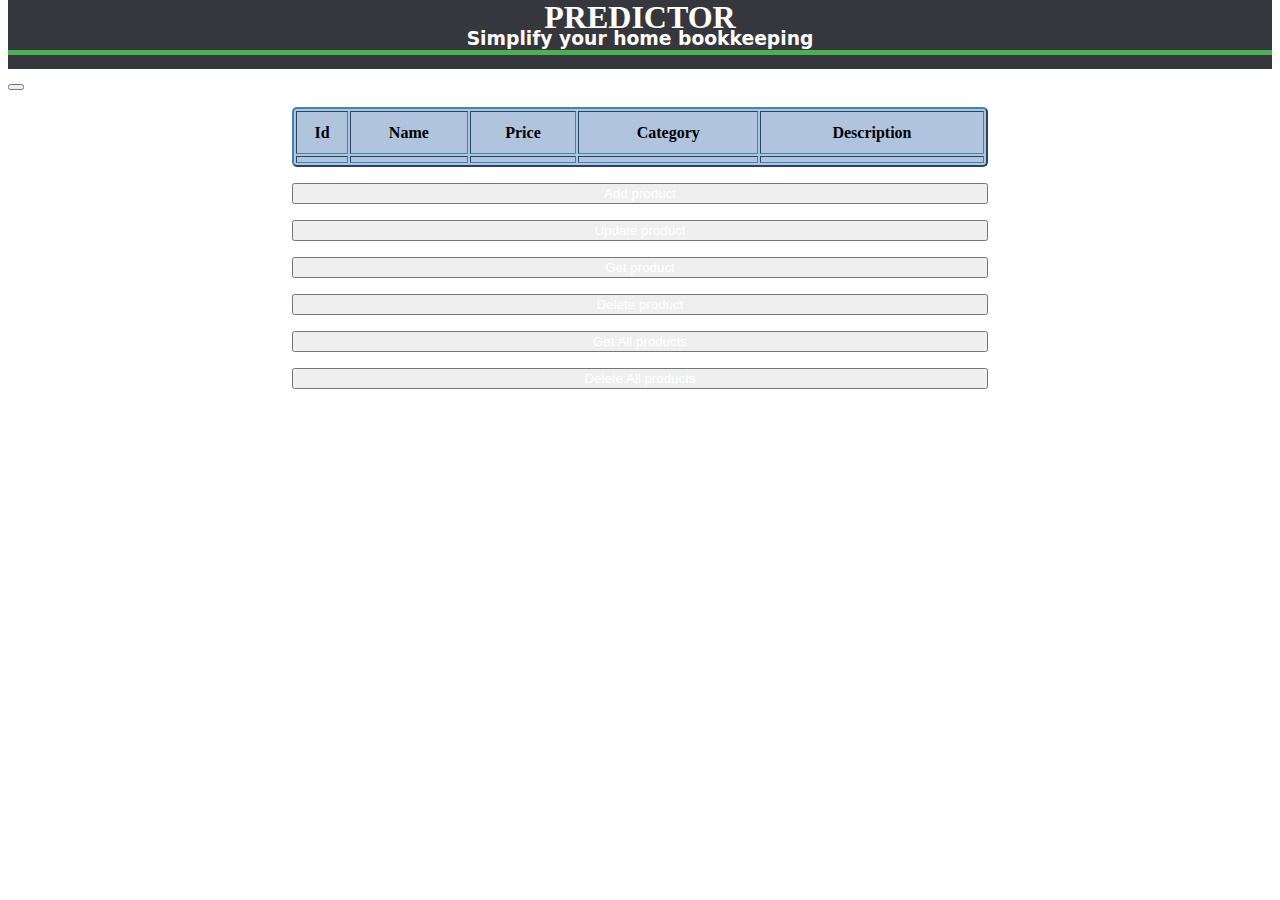
==== src/main/resources/templates/index.html @ 3eb60702 "Authorization with hash password and email" ====
<!DOCTYPE html>
<html lang="en" xmlns:th="http://www.thymeleaf.org">
<head>
    <meta charset="utf-8">
    <title>Transactions</title>
    <link rel="stylesheet" href="/css/styles.css">
    <script type="text/javascript" src="/js/script.js"></script>
    <meta name="viewport" content="width=device-width, user-scalable=no">
</head>
<body>
<div style="width: 100%; height: 70px; position: relative; top: -22px; background-color: #36373d; color: white;">
    <h1 text align="center" style="font-family: math;">PREDICTOR</h1>
    <h3 text align="center" style="margin-top: -30px; font-family: system-ui;">Simplify your home bookkeeping</h3>
    <div style="width: 100%; height: 5px; position: relative; top: -18px; background-color: #4CAF50;"></div>
    <button id="select"></button>
</div>
<p>
<div>
    <table id="list-products" style="width: 55%; height: 60px; border-color: steelBlue; background-color: LightSteelBlue; border-radius: 5px;" align="center" border="2">
        <tr>
            <th>Id</th>
            <th>Name</th>
            <th>Price</th>
            <th>Category</th>
            <th>Description</th>
        </tr>
        <tr th:each="product : ${products}">
            <td th:text="${product.productId}"></td>
            <td th:text="${product.productName}"></td>
            <td th:text="${product.price}"></td>
            <td th:text="${product.category}"></td>
            <td th:text="${product.description}"></td>
        </tr>
    </table>
    <div align="center">
        <p><button id="add" class="button button1" style="position: relative; width: 55%; height: 10%; color: white;" onclick="displayFormAdd()">Add product</button>
        <p><button id="update" class="button button1" style="position: relative; width: 55%; height: 10%; color: white;" onclick="displayFormUpdateId()">Update product</button>
        <p><button id="get" class="button button1" style="position: relative; width: 55%; height: 10%; color: white;" onclick="displayFormGetId()">Get product</button>
        <p><button id="delete" class="button button1" style="position: relative; width: 55%; height: 10%; color: white;" onclick="displayFormDeleteId()">Delete product</button>
        <p><form action="http://localhost:8080/products/" method="get">
         <input id="getAll" class="button button1" style="position: relative; width: 55%; height: 10%; color: white;" type="submit" value="Get All products">
        </form>
        <p><form action="http://localhost:8080/products/" method="post">
         <input type="hidden" name="_method" value="delete"/>
         <input id="deleteAll" class="button button1" style="position: relative; width: 55%; height: 10%; color: white;" type="submit" value="Delete All products">
        </form>
    </div>
    <div align="center">
        <form id ="form1" style="visibility: hidden; margin-top: -560px;" method="post" action="http://localhost:8080/products/">
            <p><input style="position: relative; top: 0px" class="text-field__input" type="text" name="productName" id="name-product-add" placeholder="Name">
            <p><input style="position: relative; top: -15px" class="text-field__input" type="text" name="Price" id="price-product-add" placeholder="Price">
            <p><input style="position: relative; top: -30px" class="text-field__input" type="text" name="Category" id="category-product-add" placeholder="Category">
            <p><input style="position: relative; top: -45px" class="text-field__input" type="text" name="Description" id="description-product-add" placeholder="Description">
            <p><input style="position: relative; top: -60px" class="input1" type="submit" value="Send" />
        </form>

        <form id ="form2" style="visibility: hidden; margin-top: -170px;" method="post" action="http://localhost:8080/products/">
            <input type="hidden" name="_method" value="put"/>
            <p><input style="position: relative; top: 0px" class="text-field__input" type="text" name="productId" id="id-product-update" placeholder="Id">
            <p><input style="position: relative; top: -15px" class="text-field__input" type="text" name="productName" id="name-product-update" placeholder="Name">
            <p><input style="position: relative; top: -30px" class="text-field__input" type="text" name="Price" id="price-product-update" placeholder="Price">
            <p><input style="position: relative; top: -45px" class="text-field__input" type="text" name="Category" id="category-product-update" placeholder="Category">
            <p><input style="position: relative; top: -60px" class="text-field__input" type="text" name="Description" id="description-product-update" placeholder="Description">
            <p><input style="position: relative; top: -75px" class="input1" type="submit" onclick="displayFormUpdate()" value="Send" />
        </form>

        <form id ="getId" style="visibility: hidden; margin-top: -100px;" method="get" action="http://localhost:8080/products/">
            <input class="text-field__input" type="text" name="productId" id="id-product-get" placeholder="Id">
            <p><input id="submit-get-id" class="input1" onclick="displayFormGet()" type="submit" value="Send"></p>
        </form>

        <form id ="deleteId" style="visibility: hidden; margin-top: -20px;" method="post" action="http://localhost:8080/products/">
            <input type="hidden" name="_method" value="delete"/>
            <input class="text-field__input" type="text" name="productId" id="id-product-delete" placeholder="Id">
            <p><input id="submit-delete-name" class="input1" onclick="displayFormDelete()" type="submit" value="Send"></p>
        </form>
    </div>
</div>
</body>
<script>
function displayFormUpdate(){
   var id = document.getElementById("id-product-update").value;
   document.getElementById("form2").action+=id;
}
</script>
</html>
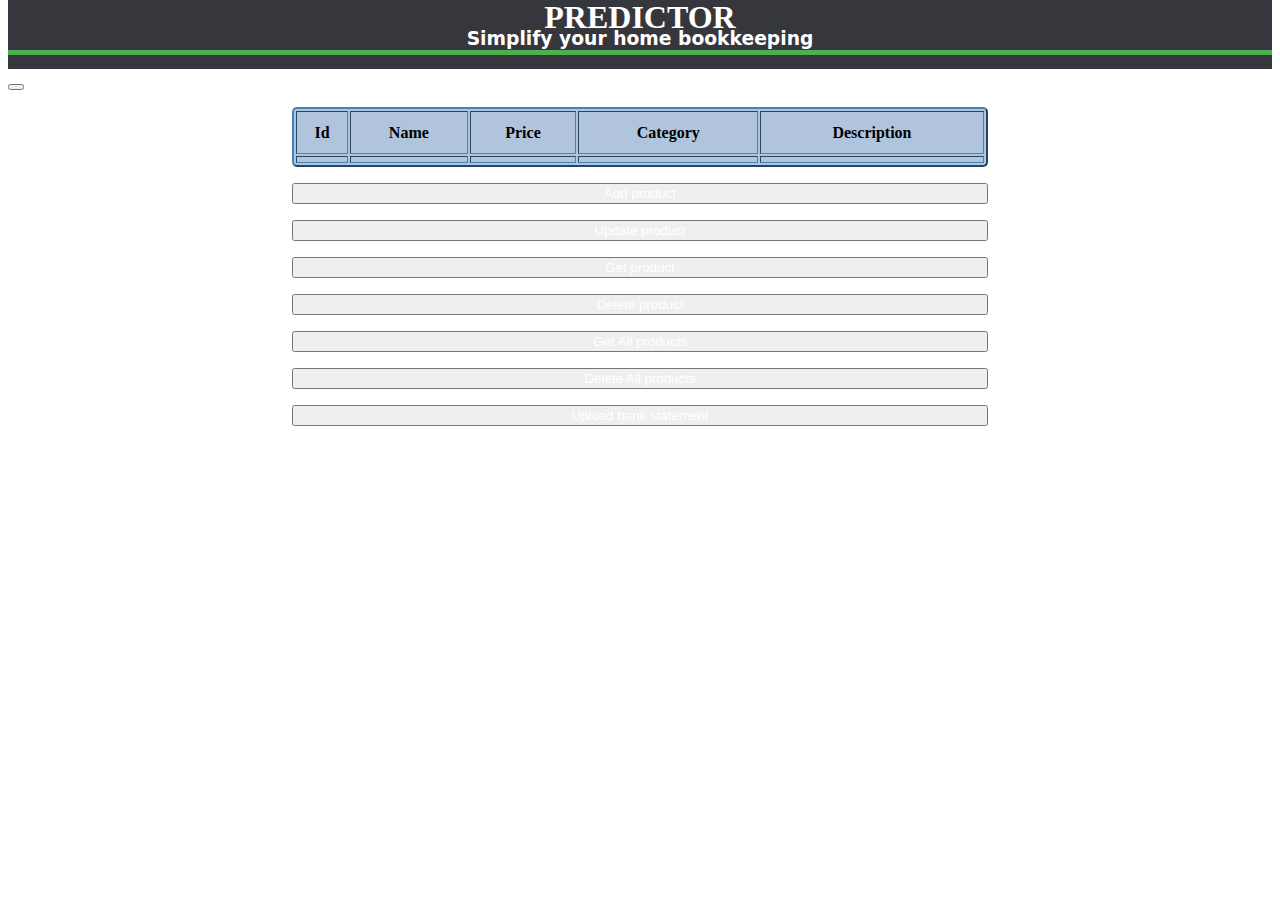
==== commit d40d1d06: "Creation of form for upload bank statement" ====
--- a/src/main/resources/templates/index.html
+++ b/src/main/resources/templates/index.html
@@ -12,7 +12,7 @@
     <h1 text align="center" style="font-family: math;">PREDICTOR</h1>
     <h3 text align="center" style="margin-top: -30px; font-family: system-ui;">Simplify your home bookkeeping</h3>
     <div style="width: 100%; height: 5px; position: relative; top: -18px; background-color: #4CAF50;"></div>
-    <button id="select"></button>
+    <button id="select" onclick="doHello()"></button>
 </div>
 <p>
 <div>
@@ -44,9 +44,12 @@
          <input type="hidden" name="_method" value="delete"/>
          <input id="deleteAll" class="button button1" style="position: relative; width: 55%; height: 10%; color: white;" type="submit" value="Delete All products">
         </form>
+        <p><form action="http://localhost:8080/uploadFile" method="get">
+        <input id="uploadStatement" class="button button1" style="position: relative; width: 55%; height: 10%; color: white;" type="submit" value="Upload bank statement">
+        </form>
     </div>
     <div align="center">
-        <form id ="form1" style="visibility: hidden; margin-top: -560px;" method="post" action="http://localhost:8080/products/">
+        <form id ="form1" style="visibility: hidden; margin-top: -640px;" method="post" action="http://localhost:8080/products/">
             <p><input style="position: relative; top: 0px" class="text-field__input" type="text" name="productName" id="name-product-add" placeholder="Name">
             <p><input style="position: relative; top: -15px" class="text-field__input" type="text" name="Price" id="price-product-add" placeholder="Price">
             <p><input style="position: relative; top: -30px" class="text-field__input" type="text" name="Category" id="category-product-add" placeholder="Category">
@@ -78,9 +81,17 @@
 </div>
 </body>
 <script>
-function displayFormUpdate(){
+function displayFormUpdate()
+{
    var id = document.getElementById("id-product-update").value;
    document.getElementById("form2").action+=id;
 }
+
+/*
+function doHello()
+{
+   document.getElementById("select").style.width = 100 + "px";
+}
+*/
 </script>
 </html>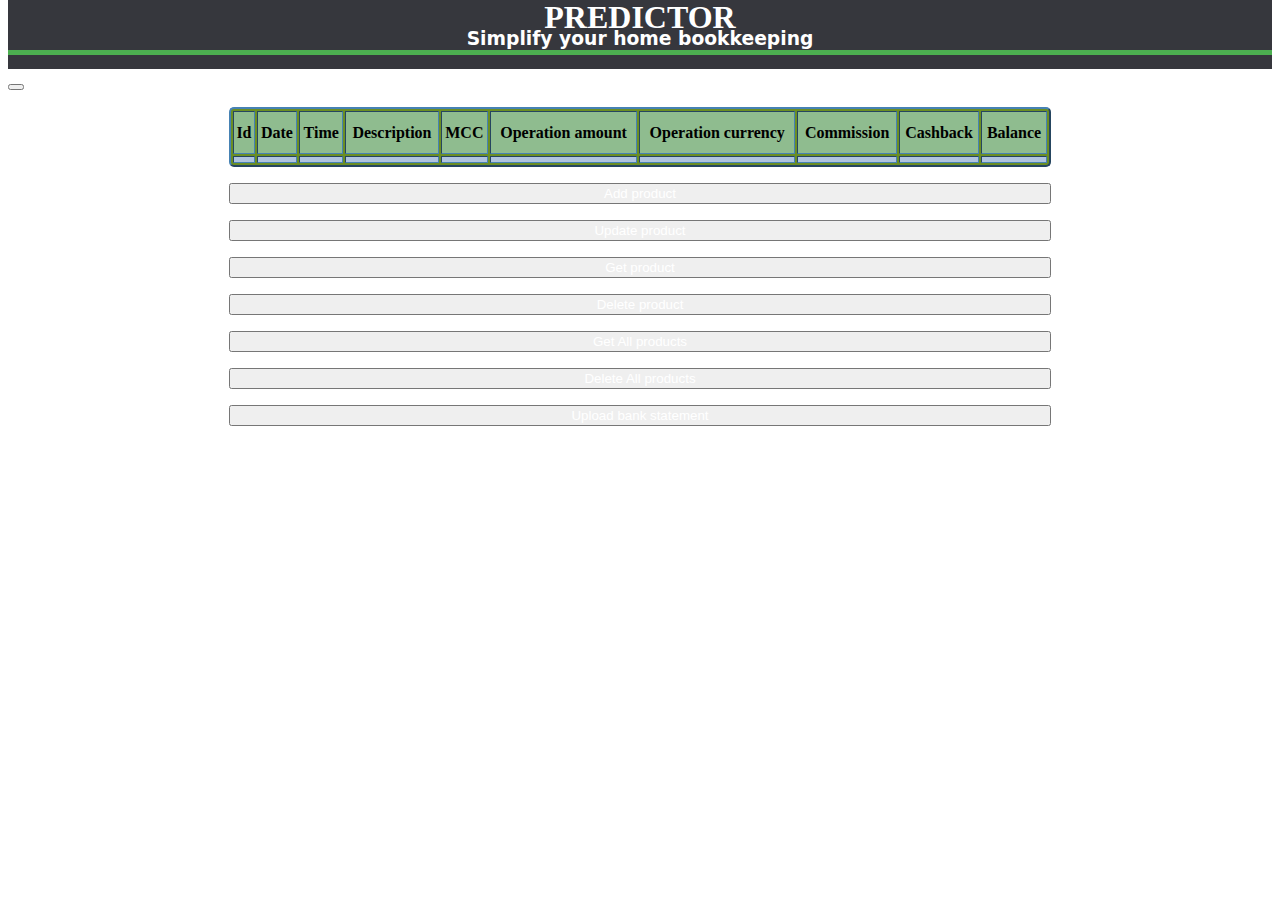
==== commit e949d566: "Deploy on render.com" ====
--- a/src/main/resources/templates/index.html
+++ b/src/main/resources/templates/index.html
@@ -12,71 +12,97 @@
     <h1 text align="center" style="font-family: math;">PREDICTOR</h1>
     <h3 text align="center" style="margin-top: -30px; font-family: system-ui;">Simplify your home bookkeeping</h3>
     <div style="width: 100%; height: 5px; position: relative; top: -18px; background-color: #4CAF50;"></div>
-    <button id="select" onclick="doHello()"></button>
+    <button id="select" onclick="doSelect()"></button>
 </div>
 <p>
 <div>
-    <table id="list-products" style="width: 55%; height: 60px; border-color: steelBlue; background-color: LightSteelBlue; border-radius: 5px;" align="center" border="2">
-        <tr>
+    <table id="list-products" style="width: 65%; height: 60px; border-color: steelBlue; background-color: OliveDrab; border-radius: 5px;" align="center" border="2">
+        <tr style="background-color: DarkSeaGreen;">
             <th>Id</th>
-            <th>Name</th>
-            <th>Price</th>
-            <th>Category</th>
+            <th>Date</th>
+            <th>Time</th>
             <th>Description</th>
+            <th>MCC</th>
+            <th>Operation amount</th>
+            <th>Operation currency</th>
+            <th>Commission</th>
+            <th>Cashback</th>
+            <th>Balance</th>
         </tr>
-        <tr th:each="product : ${products}">
-            <td th:text="${product.productId}"></td>
-            <td th:text="${product.productName}"></td>
-            <td th:text="${product.price}"></td>
-            <td th:text="${product.category}"></td>
-            <td th:text="${product.description}"></td>
+        <tr align="center" style="background-color: LightSteelBlue;" th:each="transaction : ${transactions}">
+            <td th:text="${transaction.productId}"></td>
+            <td th:text="${transaction.date}"></td>
+            <td th:text="${transaction.time}"></td>
+            <td th:text="${transaction.description}"></td>
+            <td th:text="${transaction.mcc}"></td>
+            <td th:text="${transaction.amount}"></td>
+            <td th:text="${transaction.currency}"></td>
+            <td th:text="${transaction.commission}"></td>
+            <td th:text="${transaction.cashBack}"></td>
+            <td th:text="${transaction.balance}"></td>
         </tr>
     </table>
     <div align="center">
-        <p><button id="add" class="button button1" style="position: relative; width: 55%; height: 10%; color: white;" onclick="displayFormAdd()">Add product</button>
-        <p><button id="update" class="button button1" style="position: relative; width: 55%; height: 10%; color: white;" onclick="displayFormUpdateId()">Update product</button>
-        <p><button id="get" class="button button1" style="position: relative; width: 55%; height: 10%; color: white;" onclick="displayFormGetId()">Get product</button>
-        <p><button id="delete" class="button button1" style="position: relative; width: 55%; height: 10%; color: white;" onclick="displayFormDeleteId()">Delete product</button>
-        <p><form action="http://localhost:8080/products/" method="get">
-         <input id="getAll" class="button button1" style="position: relative; width: 55%; height: 10%; color: white;" type="submit" value="Get All products">
-        </form>
-        <p><form action="http://localhost:8080/products/" method="post">
-         <input type="hidden" name="_method" value="delete"/>
-         <input id="deleteAll" class="button button1" style="position: relative; width: 55%; height: 10%; color: white;" type="submit" value="Delete All products">
-        </form>
+        <p><button id="add" class="button button1" style="position: relative; width: 65%; height: 10%; color: white;" onclick="addAndHide()">Add product</button>
+        <p><button id="update" class="button button1" style="position: relative; width: 65%; height: 10%; color: white;" onclick="updateAndHide()">Update product</button>
+        <p><button id="get" class="button button1" style="position: relative; width: 65%; height: 10%; color: white;" onclick="getAndHide()">Get product</button>
+        <p><button id="delete" class="button button1" style="position: relative; width: 65%; height: 10%; color: white;" onclick="deleteAndHide()">Delete product</button>
+        <p><form action="http://localhost:8080/transactions/" method="get">
+        <input id="getAll" class="button button1" style="position: relative; width: 65%; height: 10%; color: white;" type="submit" value="Get All products">
+    </form>
+        <p><form action="http://localhost:8080/transactions/" method="post">
+        <input type="hidden" name="_method" value="delete"/>
+        <input id="deleteAll" class="button button1" style="position: relative; width: 65%; height: 10%; color: white;" type="submit" value="Delete All products">
+    </form>
         <p><form action="http://localhost:8080/uploadFile" method="get">
-        <input id="uploadStatement" class="button button1" style="position: relative; width: 55%; height: 10%; color: white;" type="submit" value="Upload bank statement">
-        </form>
+        <input id="uploadStatement" class="button button1" style="position: relative; width: 65%; height: 10%; color: white;" type="submit" value="Upload bank statement">
+    </form>
     </div>
     <div align="center">
-        <form id ="form1" style="visibility: hidden; margin-top: -640px;" method="post" action="http://localhost:8080/products/">
-            <p><input style="position: relative; top: 0px" class="text-field__input" type="text" name="productName" id="name-product-add" placeholder="Name">
-            <p><input style="position: relative; top: -15px" class="text-field__input" type="text" name="Price" id="price-product-add" placeholder="Price">
-            <p><input style="position: relative; top: -30px" class="text-field__input" type="text" name="Category" id="category-product-add" placeholder="Category">
-            <p><input style="position: relative; top: -45px" class="text-field__input" type="text" name="Description" id="description-product-add" placeholder="Description">
-            <p><input style="position: relative; top: -60px" class="input1" type="submit" value="Send" />
+        <form id ="form1" style="visibility: hidden; margin-top: -810px;" method="post" action="http://localhost:8077/transactions/">
+            <p><input style="position: relative; top: 0px" class="text-field__input" type="text" name="Date" id="date-product-add" placeholder="Date">
+            <p><input style="position: relative; top: -15px" class="text-field__input" type="text" name="Time" id="time-product-add" placeholder="Time">
+            <p><input style="position: relative; top: -30px" class="text-field__input" type="text" name="Description" id="description-product-add" placeholder="Description">
+            <p><input style="position: relative; top: -45px" class="text-field__input" type="text" name="MCC" id="mcc-product-add" placeholder="MCC">
+            <p><input style="position: relative; top: -60px" class="text-field__input" type="text" name="Operation ammount" id="ammount-product-add" placeholder="Ammount">
+            <p><input style="position: relative; top: -75px" class="text-field__input" type="text" name="Operation currency" id="currency-product-add" placeholder="Currency">
+            <p><input style="position: relative; top: -90px" class="text-field__input" type="text" name="Commission" id="commision-product-add" placeholder="Commission">
+            <p><input style="position: relative; top: -105px" class="text-field__input" type="text" name="Cashback" id="cashback-product-add" placeholder="Cashback">
+            <p><input style="position: relative; top: -120px" class="text-field__input" type="text" name="Balance" id="balance-product-add" placeholder="Balance">
+            <p><input style="position: relative; top: -135px" class="input1" type="submit" value="Send" />
         </form>
 
-        <form id ="form2" style="visibility: hidden; margin-top: -170px;" method="post" action="http://localhost:8080/products/">
+        <form id ="form2" style="visibility: hidden; margin-top: -400px;" method="post" action="http://localhost:8080/transactions/">
             <input type="hidden" name="_method" value="put"/>
-            <p><input style="position: relative; top: 0px" class="text-field__input" type="text" name="productId" id="id-product-update" placeholder="Id">
-            <p><input style="position: relative; top: -15px" class="text-field__input" type="text" name="productName" id="name-product-update" placeholder="Name">
-            <p><input style="position: relative; top: -30px" class="text-field__input" type="text" name="Price" id="price-product-update" placeholder="Price">
-            <p><input style="position: relative; top: -45px" class="text-field__input" type="text" name="Category" id="category-product-update" placeholder="Category">
-            <p><input style="position: relative; top: -60px" class="text-field__input" type="text" name="Description" id="description-product-update" placeholder="Description">
-            <p><input style="position: relative; top: -75px" class="input1" type="submit" onclick="displayFormUpdate()" value="Send" />
+            <p><input style="position: relative; top: 0px" class="text-field__input" type="text" name="Id" id="id-product-add" placeholder="Id">
+            <p><input style="position: relative; top: -15px" class="text-field__input" type="text" name="Date" id="date-product-update" placeholder="Date">
+            <p><input style="position: relative; top: -30px" class="text-field__input" type="text" name="Time" id="time-product-update" placeholder="Time">
+            <p><input style="position: relative; top: -45px" class="text-field__input" type="text" name="Description" id="description-product-update" placeholder="Description">
+            <p><input style="position: relative; top: -60px" class="text-field__input" type="text" name="MCC" id="mcc-product-update" placeholder="MCC">
+            <p><input style="position: relative; top: -75px" class="text-field__input" type="text" name="Operation ammount" id="ammount-product-update" placeholder="Ammount">
+            <p><input style="position: relative; top: -90px" class="text-field__input" type="text" name="Operation currency" id="currency-product-update" placeholder="Currency">
+            <p><input style="position: relative; top: -105px" class="text-field__input" type="text" name="Commission" id="commision-product-update" placeholder="Commission">
+            <p><input style="position: relative; top: -120px" class="text-field__input" type="text" name="Cashback" id="cashback-product-update" placeholder="Cashback">
+            <p><input style="position: relative; top: -135px" class="text-field__input" type="text" name="Balance" id="balance-product-update" placeholder="Balance">
+            <p><input style="position: relative; top: -150px" class="input1" type="submit" value="Send" />
         </form>
 
-        <form id ="getId" style="visibility: hidden; margin-top: -100px;" method="get" action="http://localhost:8080/products/">
-            <input class="text-field__input" type="text" name="productId" id="id-product-get" placeholder="Id">
+        <form id ="getId" style="visibility: hidden; margin-top: -160px;" method="get" action="http://localhost:8080/transactions/">
+            <input class="text-field__input" type="text" name="transactionId" id="id-transaction-get" placeholder="Id">
             <p><input id="submit-get-id" class="input1" onclick="displayFormGet()" type="submit" value="Send"></p>
         </form>
 
-        <form id ="deleteId" style="visibility: hidden; margin-top: -20px;" method="post" action="http://localhost:8080/products/">
+        <form id ="deleteId" style="visibility: hidden; margin-top: -20px;" method="post" action="http://localhost:8080/transactions/">
             <input type="hidden" name="_method" value="delete"/>
-            <input class="text-field__input" type="text" name="productId" id="id-product-delete" placeholder="Id">
+            <input class="text-field__input" type="text" name="transactionId" id="id-transaction-delete" placeholder="Id">
             <p><input id="submit-delete-name" class="input1" onclick="displayFormDelete()" type="submit" value="Send"></p>
         </form>
+    </div>
+    <div id="selectButtons">
+        <button id="predict" class="buttonSelect buttonSelect1" onclick="selectPredictor()" style="position: relative; top: -370px; left: 1720px; width: 10%; height: 5%; color: white; opacity: 0;">Predict the balance</button>
+        <p><button id="predict-for-month" class="buttonSelect buttonSubSelect" style="position: relative; top: -385px; left: 1730px; width: 8%; height: 5%; color: white; opacity: 0;">for a month</button>
+        <p><button id="predict-for-two-month" class="buttonSelect buttonSubSelect" style="position: relative; top: -400px; left: 1730px; width: 8%; height: 5%; color: white; opacity: 0;">for a two months</button>
+        <p><button id="predict-cost" class="buttonSelect buttonSelect1" onclick="selectPredictor()" style="position: relative; top: -410px; left: 1720px; width: 10%; height: 5%; color: white;; opacity:0;">Predict price of service</button>
     </div>
 </div>
 </body>
@@ -87,11 +113,5 @@
    document.getElementById("form2").action+=id;
 }
 
-/*
-function doHello()
-{
-   document.getElementById("select").style.width = 100 + "px";
-}
-*/
 </script>
 </html>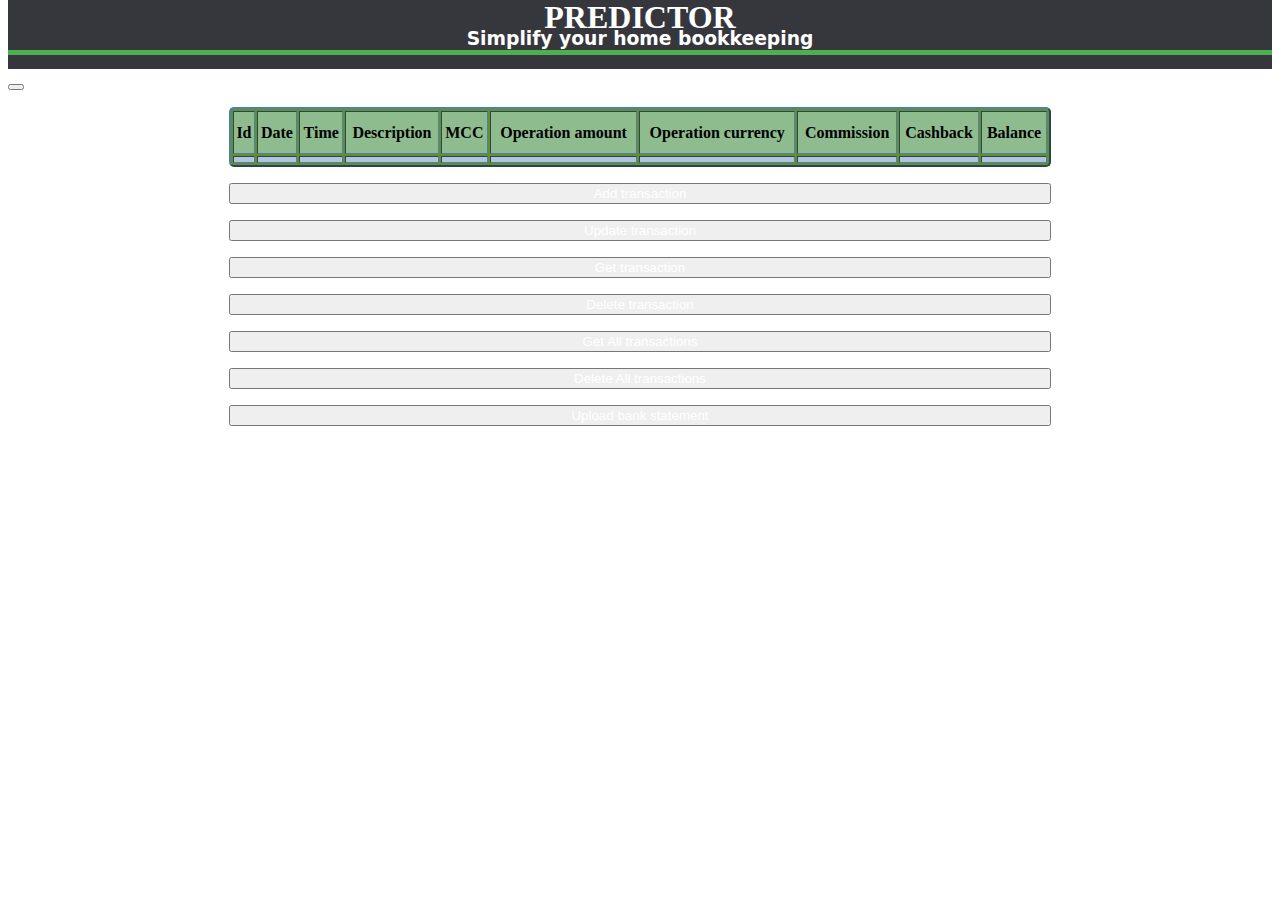
==== commit d2f68d70: "Updating of predict method" ====
--- a/src/main/resources/templates/index.html
+++ b/src/main/resources/templates/index.html
@@ -6,6 +6,20 @@
     <link rel="stylesheet" href="/css/styles.css">
     <script type="text/javascript" src="/js/script.js"></script>
     <meta name="viewport" content="width=device-width, user-scalable=no">
+    <script src="https://cdn.anychart.com/releases/8.11.0/js/anychart-base.min.js" type="text/javascript"></script>
+    <script src="https://cdn.anychart.com/releases/v8/js/anychart-base.min.js"></script>
+    <script src="https://cdn.anychart.com/releases/v8/js/anychart-ui.min.js"></script>
+    <script src="https://cdn.anychart.com/releases/v8/js/anychart-exports.min.js"></script>
+    <link href="https://cdn.anychart.com/releases/v8/css/anychart-ui.min.css" type="text/css" rel="stylesheet">
+    <link href="https://cdn.anychart.com/releases/v8/fonts/css/anychart-font.min.css" type="text/css" rel="stylesheet">
+    <style type="text/css">
+       #container1 {
+          width: 1000px; height: 600px; position: relative; left: 25px; top: 25px;
+       }
+       #container2 {
+          width: 750px; height: 500px; position: relative; left: 25px; top: 25px;
+       }
+    </style>
 </head>
 <body>
 <div style="width: 100%; height: 70px; position: relative; top: -22px; background-color: #36373d; color: white;">
@@ -43,16 +57,16 @@
         </tr>
     </table>
     <div align="center">
-        <p><button id="add" class="button button1" style="position: relative; width: 65%; height: 10%; color: white;" onclick="addAndHide()">Add product</button>
-        <p><button id="update" class="button button1" style="position: relative; width: 65%; height: 10%; color: white;" onclick="updateAndHide()">Update product</button>
-        <p><button id="get" class="button button1" style="position: relative; width: 65%; height: 10%; color: white;" onclick="getAndHide()">Get product</button>
-        <p><button id="delete" class="button button1" style="position: relative; width: 65%; height: 10%; color: white;" onclick="deleteAndHide()">Delete product</button>
+        <p><button id="add" class="button button1" style="position: relative; width: 65%; height: 10%; color: white;" onclick="displayFormAdd()">Add transaction</button>
+        <p><button id="update" class="button button1" style="position: relative; width: 65%; height: 10%; color: white;" onclick="displayFormUpdateId()">Update transaction</button>
+        <p><button id="get" class="button button1" style="position: relative; width: 65%; height: 10%; color: white;" onclick="displayFormGetId()">Get transaction</button>
+        <p><button id="delete" class="button button1" style="position: relative; width: 65%; height: 10%; color: white;" onclick="displayFormDeleteId()">Delete transaction</button>
         <p><form action="http://localhost:8080/transactions/" method="get">
-        <input id="getAll" class="button button1" style="position: relative; width: 65%; height: 10%; color: white;" type="submit" value="Get All products">
+        <input id="getAll" class="button button1" style="position: relative; width: 65%; height: 10%; color: white;" type="submit" value="Get All transactions">
     </form>
         <p><form action="http://localhost:8080/transactions/" method="post">
         <input type="hidden" name="_method" value="delete"/>
-        <input id="deleteAll" class="button button1" style="position: relative; width: 65%; height: 10%; color: white;" type="submit" value="Delete All products">
+        <input id="deleteAll" class="button button1" style="position: relative; width: 65%; height: 10%; color: white;" type="submit" value="Delete All transactions">
     </form>
         <p><form action="http://localhost:8080/uploadFile" method="get">
         <input id="uploadStatement" class="button button1" style="position: relative; width: 65%; height: 10%; color: white;" type="submit" value="Upload bank statement">
@@ -99,10 +113,20 @@
         </form>
     </div>
     <div id="selectButtons">
-        <button id="predict" class="buttonSelect buttonSelect1" onclick="selectPredictor()" style="position: relative; top: -370px; left: 1720px; width: 10%; height: 5%; color: white; opacity: 0;">Predict the balance</button>
-        <p><button id="predict-for-month" class="buttonSelect buttonSubSelect" style="position: relative; top: -385px; left: 1730px; width: 8%; height: 5%; color: white; opacity: 0;">for a month</button>
-        <p><button id="predict-for-two-month" class="buttonSelect buttonSubSelect" style="position: relative; top: -400px; left: 1730px; width: 8%; height: 5%; color: white; opacity: 0;">for a two months</button>
-        <p><button id="predict-cost" class="buttonSelect buttonSelect1" onclick="selectPredictor()" style="position: relative; top: -410px; left: 1720px; width: 10%; height: 5%; color: white;; opacity:0;">Predict price of service</button>
+        <button id="predict" class="buttonSelect buttonSelect1" onclick="selectPredictor()" style="position: fixed; top: 100px; left: 1700px; width: 10%; height: 5%; color: white; opacity: 0;">Predict the balance</button>
+        <p><button id="predict-for-month" onclick="moveButtomGraph()" class="buttonSelect buttonSubSelect" style="position: fixed; top: 160px; left: 1730px; width: 8%; height: 5%; color: white; opacity: 0;">for a two weeks</button>
+        <p><button id="predict-for-two-month" class="buttonSelect buttonSubSelect" style="position: fixed; top: 220px; left: 1700px; width: 8%; height: 5%; color: white; opacity: 0;">for a month</button>
+        <p><button id="Clasify-transactions" onclick="moveButtomDiagram()" class="buttonSelect buttonSelect1" style="position: fixed; top: 300px; left: 1720px; width: 10%; height: 5%; color: white; opacity:0;">Classify transactions</button>
+    </div>
+    <div id="Graph" align="center" style="position: relative; margin-top: -220px; visibility: hidden; opacity: 0;">
+        <div style="background-color: DarkSlateGray; position:relative; top: 20px; border-radius: 20px; width: 1050px; height: 650px;">
+            <div id="container1" style="position:relative; left: -2px;"></div>
+        </div>
+    </div>
+    <div id="Diagram" style="height: 100px; position: relative; margin-top: -500px;  visibility: hidden; opacity: 0;">
+        <div style="width:  800px; height: 550px; position: relative; top: 50px; left: 550px; background-color: DarkSlateGray; border-radius: 20px;">
+            <div id="container2"></div>
+        </div>
     </div>
 </div>
 </body>
@@ -113,5 +137,120 @@
    document.getElementById("form2").action+=id;
 }
 
+anychart.onDocumentReady(function () {
+      var chart = anychart.pie([
+        ['Digital goods', 897],
+        ['Calls', 400],
+        ['Money transfers', 278],
+        ['Supermarkets', 189],
+        ['Fast food', 75],
+        ['Alcoholic drinks', 36]
+      ]);
+
+      chart.title('Classification of transactions by category');
+      chart.labels().position('outside');
+
+      chart
+        .legend()
+        .title()
+        .enabled(true)
+        .text('Categories')
+        .padding([0, 0, 10, 0]);
+
+      chart
+        .legend()
+        .position('center-bottom')
+        .itemsLayout('horizontal')
+        .align('center');
+
+      chart.container('container2');
+      chart.draw();
+    });
+
+    let arr = [];
+
+    async function getRequestToPredictedBalance()
+    {
+        const responseDates = await fetch('http://localhost:8080/transactions/dates/14');
+        const dates = await responseDates.json();
+
+        const responseBalance = await fetch('http://localhost:8080/transactions/oldBalances');
+        const items = await responseBalance.json();
+
+        const responsePredictBalance = await fetch('http://localhost:8080/transactions/predictedBalances/14');
+        const predictItems = await responsePredictBalance.json();
+
+        let columns = 3;
+
+        for (let i = 0; i < predictItems.length; i++)
+        {
+            arr[i] = [];
+            for (let j = 0; j < columns; j++)
+            {
+                if(j == 0)
+                {   if(dates[i] != null){
+                       var str = dates[i].substring(5,10);
+                       var day = str.substring(3,5);
+                       var month = str.substring(0,2);
+                       arr[i][j] = day+'-'+month;
+                    }
+                }
+                if(j == 1)
+                {
+                    arr[i][j] = items[i];
+                }
+                if(j == 2)
+                {
+                    arr[i][j] = predictItems[i];
+                }
+             }
+        }
+
+        anychart.onDocumentReady(function () {
+          var dataSet = anychart.data.set(arr);
+          var firstSeriesData = dataSet.mapAs({ x: 0, value: 1 });
+          var secondSeriesData = dataSet.mapAs({ x: 0, value: 2 });
+          var chart = anychart.line();
+
+          chart.animation(true);
+          chart.padding([10, 20, 5, 20]);
+          chart.crosshair().enabled(true).yLabel(false).yStroke(null);
+          chart.tooltip().positionMode('point');
+
+          chart.title(
+            'Forecasted amount on the balance sheet for the period of two future weeks'
+          );
+
+          chart.yAxis().title('Ammount of balance');
+          chart.xAxis().labels().padding(5);
+
+          var firstSeries = chart.line(firstSeriesData);
+          firstSeries.name('Card balance');
+          firstSeries.hovered().markers().enabled(true).type('circle').size(4);
+          firstSeries
+            .tooltip()
+            .position('right')
+            .anchor('left-center')
+            .offsetX(5)
+            .offsetY(5);
+
+          var secondSeries = chart.line(secondSeriesData);
+          secondSeries.name('Projected balance').stroke('FireBrick').size(10);
+          secondSeries.hovered().markers().enabled(true).type('circle').size(4);
+          secondSeries
+            .tooltip()
+            .position('right')
+            .anchor('left-center')
+            .offsetX(5)
+            .offsetY(5);
+
+          chart.legend().enabled(true).fontSize(13).padding([0, 0, 10, 0]);
+
+          chart.container('container1');
+          chart.draw();
+        });
+
+    }
 </script>
-</html>+</html>
+
